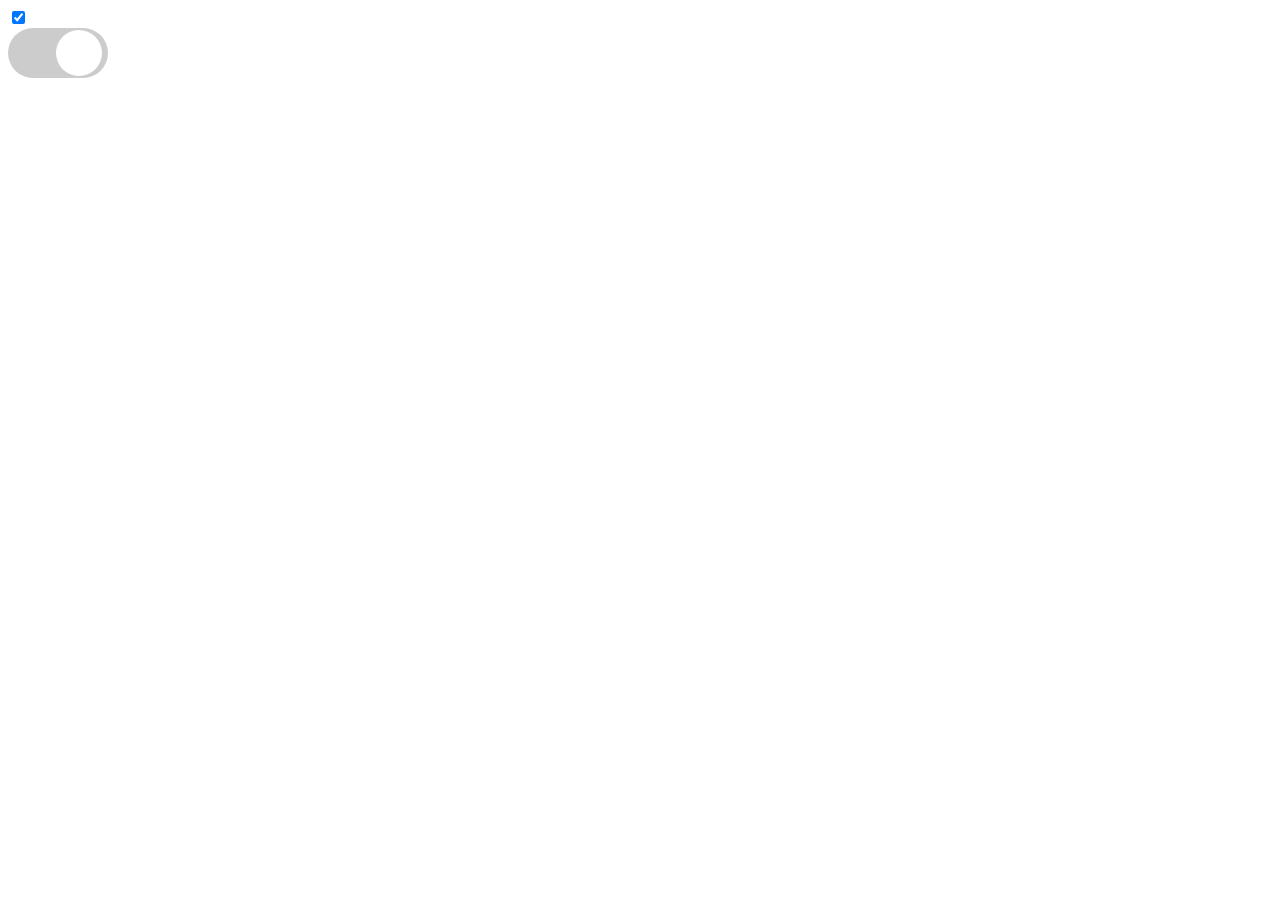
==== switch-template/index.html @ ea46a613 "first commit" ====
<!DOCTYPE html>
<html lang="en">

<head>
    <meta charset="UTF-8">
    <meta http-equiv="X-UA-Compatible" content="IE=edge">
    <meta name="viewport" content="width=device-width, initial-scale=1.0">
    <title>Document</title>
    <link rel="icon" type="image/png" href="https://s2.googleusercontent.com/s2/favicons?domain=www.jacinto.design">
    <link rel="stylesheet" href="style.css">
    <link rel="stylesheet" href="https://cdnjs.cloudflare.com/ajax/libs/font-awesome/5.10.2/css/all.min.css" />
</head>

<body>
    <label>
        <input class="checkbox" type="checkbox" checked>
        <div class="switch">
            <div class="round"></div>
        </div>
    </label>
    <script src="script.js"></script>
</body>

</html>
---- switch-template/style.css ----
.switch {
    background: #ccc;
    width: 100px;
    height: 50px;
    border-radius: 25px;
    bottom: 0;
    cursor: pointer;
    left: 0;
    /* position: absolute; */
    right: 0;
    top: 0;
    transition: 0.4s;
  }

.round{
    width: 46px;
    height: 46px;
    background: white;
    border-radius: 50%;
    position: relative;
    left:4px;
    top:2px;
    transition: 0.4s;
}

.checkbox{
    /* display: none; */
}

.checkbox:checked + .switch .round{
   transform: translateX(44px);
  
}
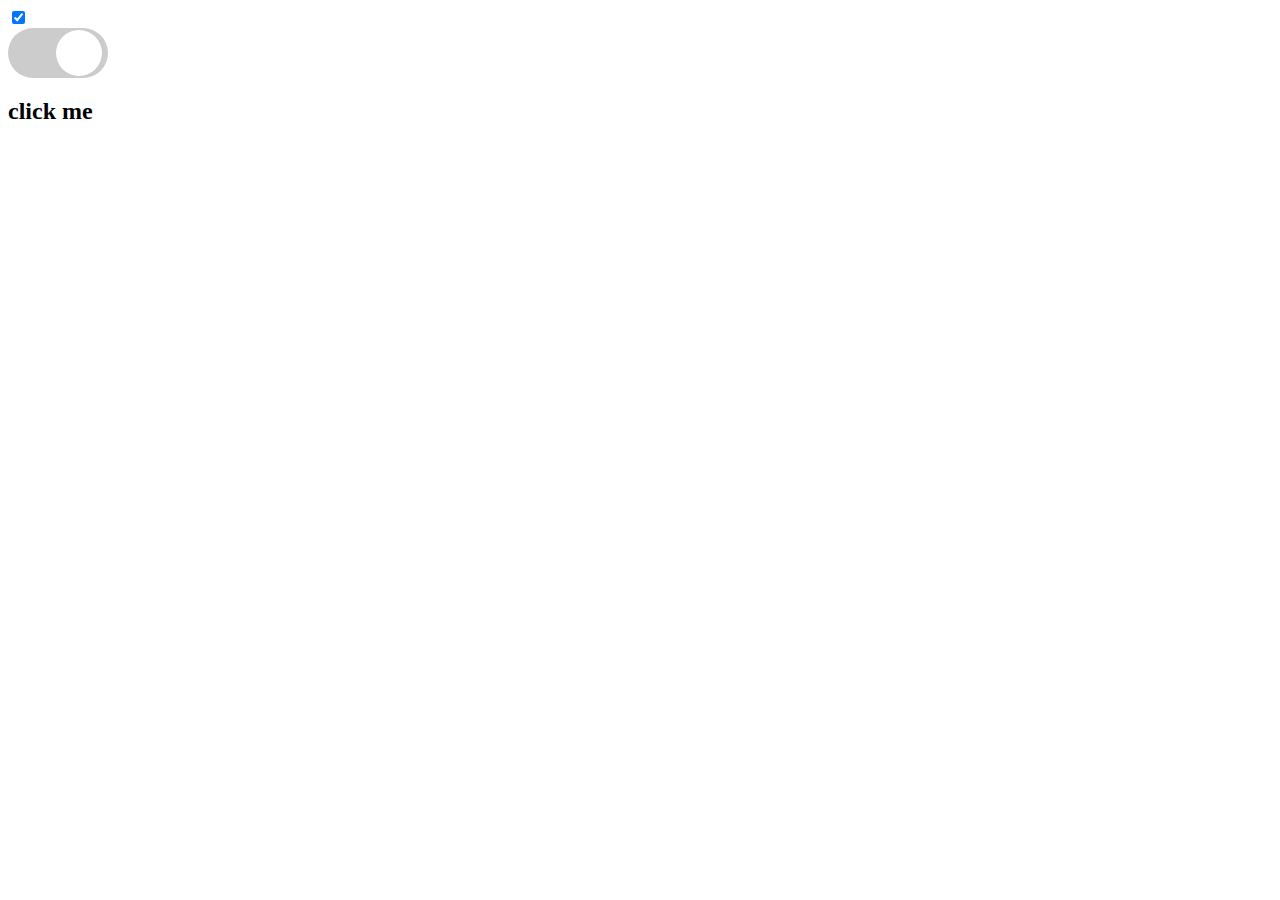
==== commit 68b03b10: "add custom countdown" ====
--- a/switch-template/index.html
+++ b/switch-template/index.html
@@ -17,7 +17,8 @@
         <div class="switch">
             <div class="round"></div>
         </div>
-    </label>
+        <h2>click me</h2>
+  </label>
     <script src="script.js"></script>
 </body>
 
